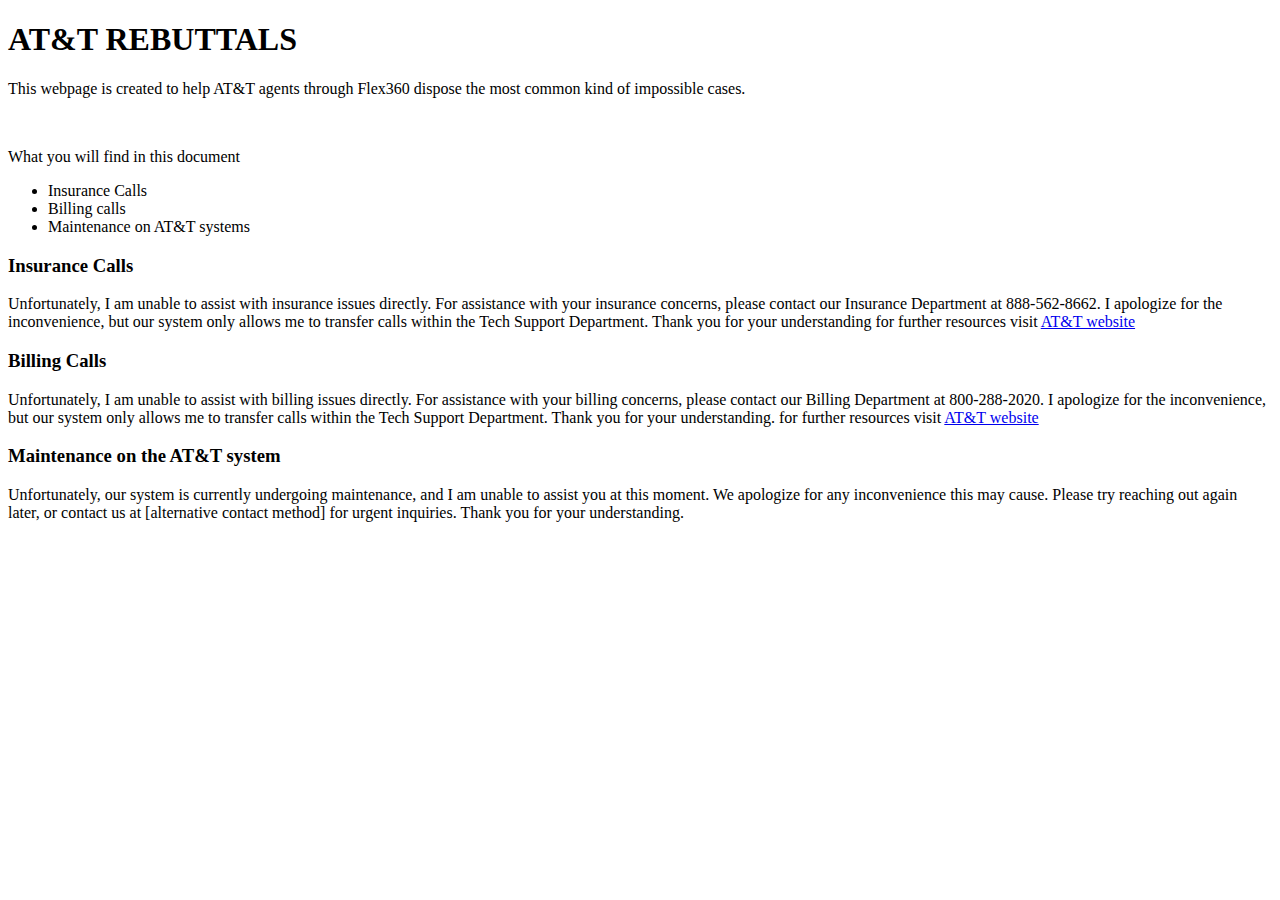
==== index.html @ 6a9e7dc9 "Add AT&T rebuttals" ====
<!DOCTYPE html>
<head>
    <meta charset="UTF-8">
    <title>AT&T rebuttals</title>
</head>
<body>
    <h1>AT&T REBUTTALS</h1>

    <div class="first">
        <p>This webpage is created to help AT&T agents through Flex360 dispose the most common kind of impossible cases.</p>
    </div>
    <br>
    <p>What you will find in this document</p>
    <div class="list">
        <ul>
            <li>Insurance Calls</li>
            <li>Billing calls</li>
            <li>Maintenance on AT&T systems</li>
        </ul>     
    </div>

    <h3>Insurance Calls</h3>
    <p>Unfortunately, I am unable to assist with insurance issues directly. 
        For assistance with your insurance concerns, please 
        contact our Insurance Department at 888-562-8662. 
        I apologize for the inconvenience, but our system only allows 
        me to transfer calls within the Tech Support Department. 
        Thank you for your understanding 
        for further resources visit <a href="www.asurion.com/claims/att">AT&T website</a></p>

    <h3>Billing Calls</h3>
    <p>Unfortunately, I am unable to assist 
        with billing issues directly. 
        For assistance with your billing 
        concerns, please contact our Billing 
        Department at 800-288-2020. 
        I apologize for the inconvenience, 
        but our system only allows me to 
        transfer calls within the Tech Support 
        Department. Thank you for your understanding.
        for further resources visit <a href="https://www.att.com/support/my-account/">AT&T website</a></p>

    <h3>Maintenance on the AT&T system</h3>
    <p>Unfortunately, our system is currently
        undergoing maintenance, and I am 
        unable to assist you at this moment. 
        We apologize for any inconvenience 
        this may cause. 
        Please try reaching out again later, 
        or contact us at [alternative contact
        method] for urgent inquiries. 
        Thank you for your understanding.

        </p>
</body>
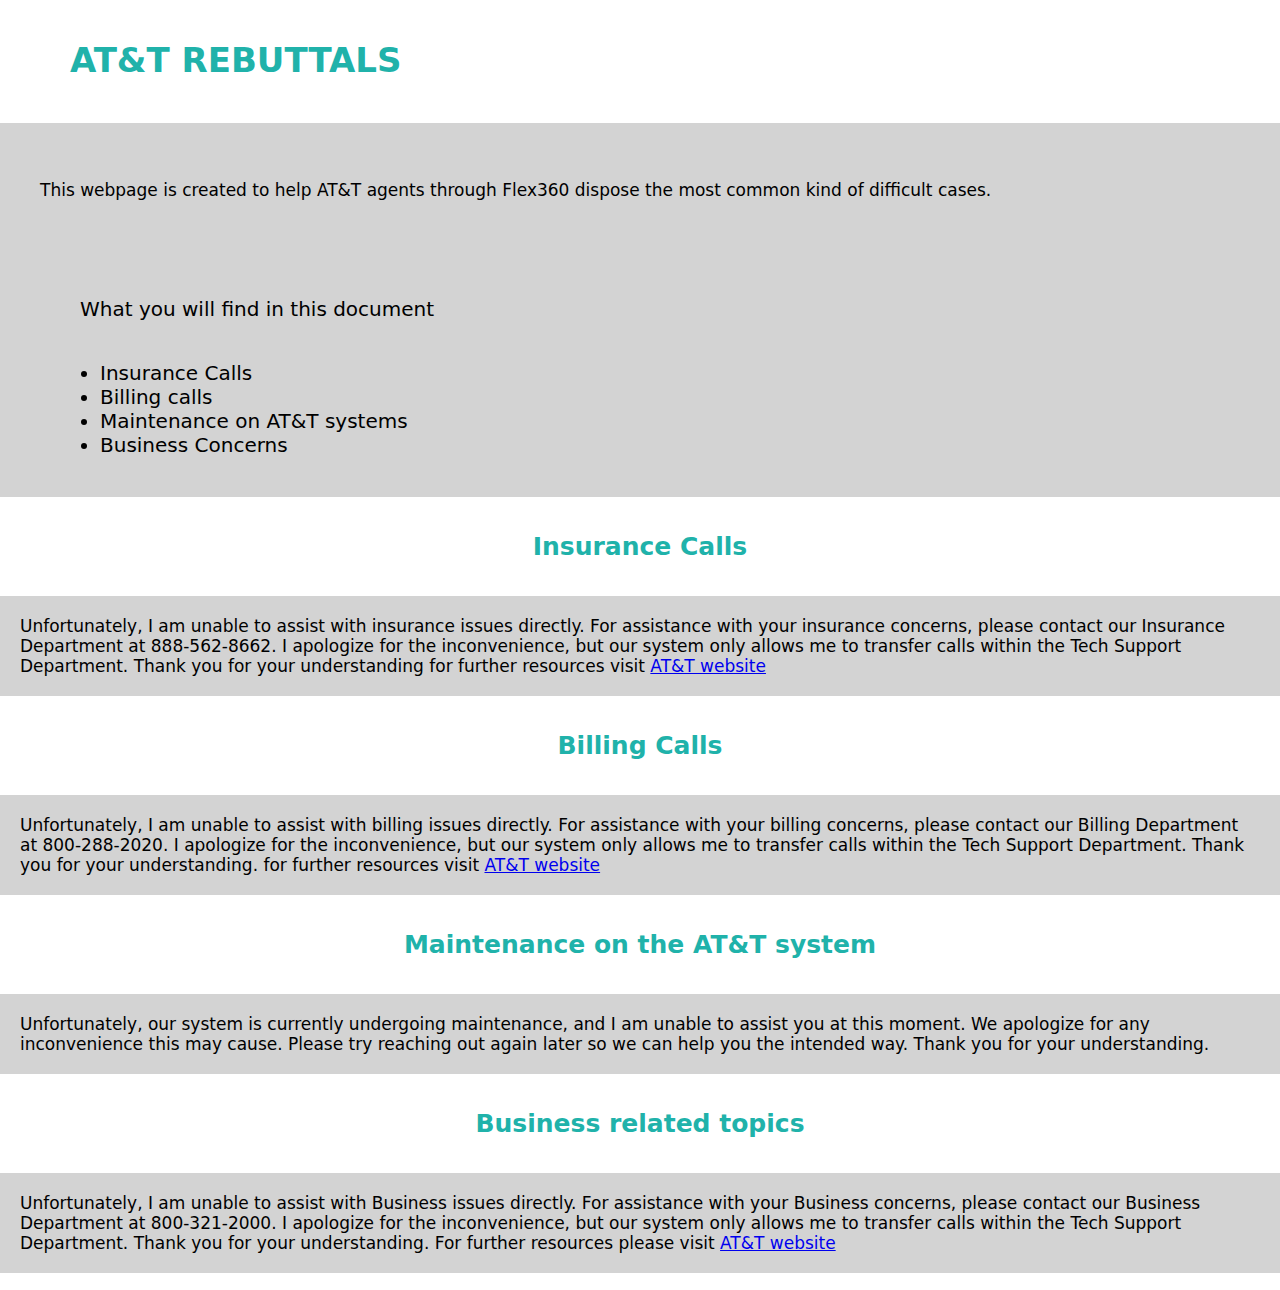
==== commit 07ffc8ed: "Add Style and new content" ====
--- a/index.html
+++ b/index.html
@@ -2,21 +2,25 @@
 <head>
     <meta charset="UTF-8">
     <title>AT&T rebuttals</title>
+    <link rel="stylesheet" href="style.css">
 </head>
 <body>
     <h1>AT&T REBUTTALS</h1>
-
+    <div class="top_page">
     <div class="first">
-        <p>This webpage is created to help AT&T agents through Flex360 dispose the most common kind of impossible cases.</p>
+        <p>This webpage is created to help AT&T agents through Flex360 dispose the most common kind of difficult cases.</p>
     </div>
     <br>
-    <p>What you will find in this document</p>
+    
     <div class="list">
+        <p>What you will find in this document</p>
         <ul>
             <li>Insurance Calls</li>
             <li>Billing calls</li>
             <li>Maintenance on AT&T systems</li>
+            <li>Business Concerns</li>
         </ul>     
+    </div>
     </div>
 
     <h3>Insurance Calls</h3>
@@ -26,7 +30,7 @@
         I apologize for the inconvenience, but our system only allows 
         me to transfer calls within the Tech Support Department. 
         Thank you for your understanding 
-        for further resources visit <a href="www.asurion.com/claims/att">AT&T website</a></p>
+        for further resources visit <a href="https://www.asurion.com/claims/att">AT&T website</a></p>
 
     <h3>Billing Calls</h3>
     <p>Unfortunately, I am unable to assist 
@@ -46,11 +50,23 @@
         unable to assist you at this moment. 
         We apologize for any inconvenience 
         this may cause. 
-        Please try reaching out again later, 
-        or contact us at [alternative contact
-        method] for urgent inquiries. 
+        Please try reaching out again later so we can 
+        help you the intended way.
         Thank you for your understanding.
+        </p>
 
+        <h3>Business related topics</h3>
+        <p>Unfortunately, I am unable to assist 
+            with Business issues directly. 
+            For assistance with your Business 
+            concerns, please contact our Business 
+            Department at 800-321-2000. 
+            I apologize for the inconvenience, 
+            but our system only allows me to 
+            transfer calls within the Tech Support 
+            Department. Thank you for your understanding.
+            For further resources please visit <a href="https://www.business.att.com/support/contact.html">AT&T website</a>
         </p>
+
 </body>
 
--- a/style.css
+++ b/style.css
@@ -0,0 +1,42 @@
+h1 {
+    margin-top: 20px;
+    margin-left: 50px;
+    padding: 20px;
+    background-color: white;
+    color: lightseagreen;
+    
+}
+
+body {
+    margin: 0px;
+    font-size: 17px;
+    font-family: system-ui, -apple-system, BlinkMacSystemFont, 'Segoe UI', Roboto, Oxygen, Ubuntu, Cantarell, 'Open Sans', 'Helvetica Neue', sans-serif;
+}
+
+h3 {
+    text-align: center;
+    color: lightseagreen;
+    padding: 10px ;
+    border-color: white;
+    background-color: white;
+    font-size: 25px;
+}
+
+.list {
+    margin-top: 20px;
+    margin-bottom: 20px;
+    margin-left: 40px;
+    font-size: 20px;
+}
+
+.top_page {
+    padding: 20px;
+    background-color: lightgrey;
+}
+
+p {
+    padding-left: 10px;
+    background-color: lightgrey;
+    padding: 20px;
+}
+
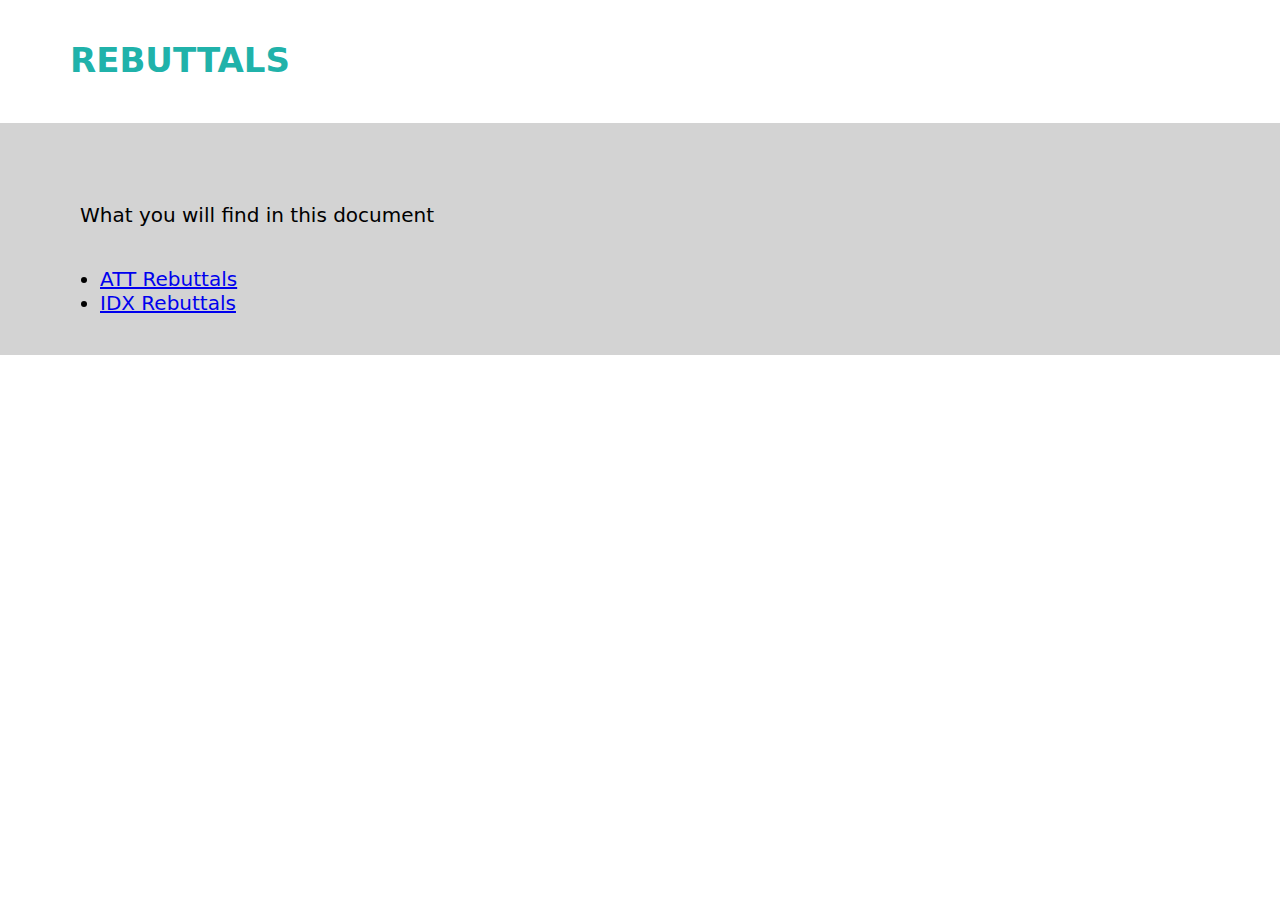
==== commit e3ec2873: "modified index.html" ====
--- a/index.html
+++ b/index.html
@@ -1,72 +1,19 @@
 <!DOCTYPE html>
 <head>
     <meta charset="UTF-8">
-    <title>AT&T rebuttals</title>
+    <title>Rebuttals</title>
     <link rel="stylesheet" href="style.css">
 </head>
 <body>
-    <h1>AT&T REBUTTALS</h1>
+    <h1>REBUTTALS</h1>
     <div class="top_page">
-    <div class="first">
-        <p>This webpage is created to help AT&T agents through Flex360 dispose the most common kind of difficult cases.</p>
-    </div>
     <br>
     
     <div class="list">
         <p>What you will find in this document</p>
         <ul>
-            <li>Insurance Calls</li>
-            <li>Billing calls</li>
-            <li>Maintenance on AT&T systems</li>
-            <li>Business Concerns</li>
+            <li><a href="./ATT.html">ATT Rebuttals</a></li>
+            <li><a href="./IDX.html">IDX Rebuttals</a></li>
         </ul>     
     </div>
-    </div>
-
-    <h3>Insurance Calls</h3>
-    <p>Unfortunately, I am unable to assist with insurance issues directly. 
-        For assistance with your insurance concerns, please 
-        contact our Insurance Department at 888-562-8662. 
-        I apologize for the inconvenience, but our system only allows 
-        me to transfer calls within the Tech Support Department. 
-        Thank you for your understanding 
-        for further resources visit <a href="https://www.asurion.com/claims/att">AT&T website</a></p>
-
-    <h3>Billing Calls</h3>
-    <p>Unfortunately, I am unable to assist 
-        with billing issues directly. 
-        For assistance with your billing 
-        concerns, please contact our Billing 
-        Department at 800-288-2020. 
-        I apologize for the inconvenience, 
-        but our system only allows me to 
-        transfer calls within the Tech Support 
-        Department. Thank you for your understanding.
-        for further resources visit <a href="https://www.att.com/support/my-account/">AT&T website</a></p>
-
-    <h3>Maintenance on the AT&T system</h3>
-    <p>Unfortunately, our system is currently
-        undergoing maintenance, and I am 
-        unable to assist you at this moment. 
-        We apologize for any inconvenience 
-        this may cause. 
-        Please try reaching out again later so we can 
-        help you the intended way.
-        Thank you for your understanding.
-        </p>
-
-        <h3>Business related topics</h3>
-        <p>Unfortunately, I am unable to assist 
-            with Business issues directly. 
-            For assistance with your Business 
-            concerns, please contact our Business 
-            Department at 800-321-2000. 
-            I apologize for the inconvenience, 
-            but our system only allows me to 
-            transfer calls within the Tech Support 
-            Department. Thank you for your understanding.
-            For further resources please visit <a href="https://www.business.att.com/support/contact.html">AT&T website</a>
-        </p>
-
-</body>
-
+    